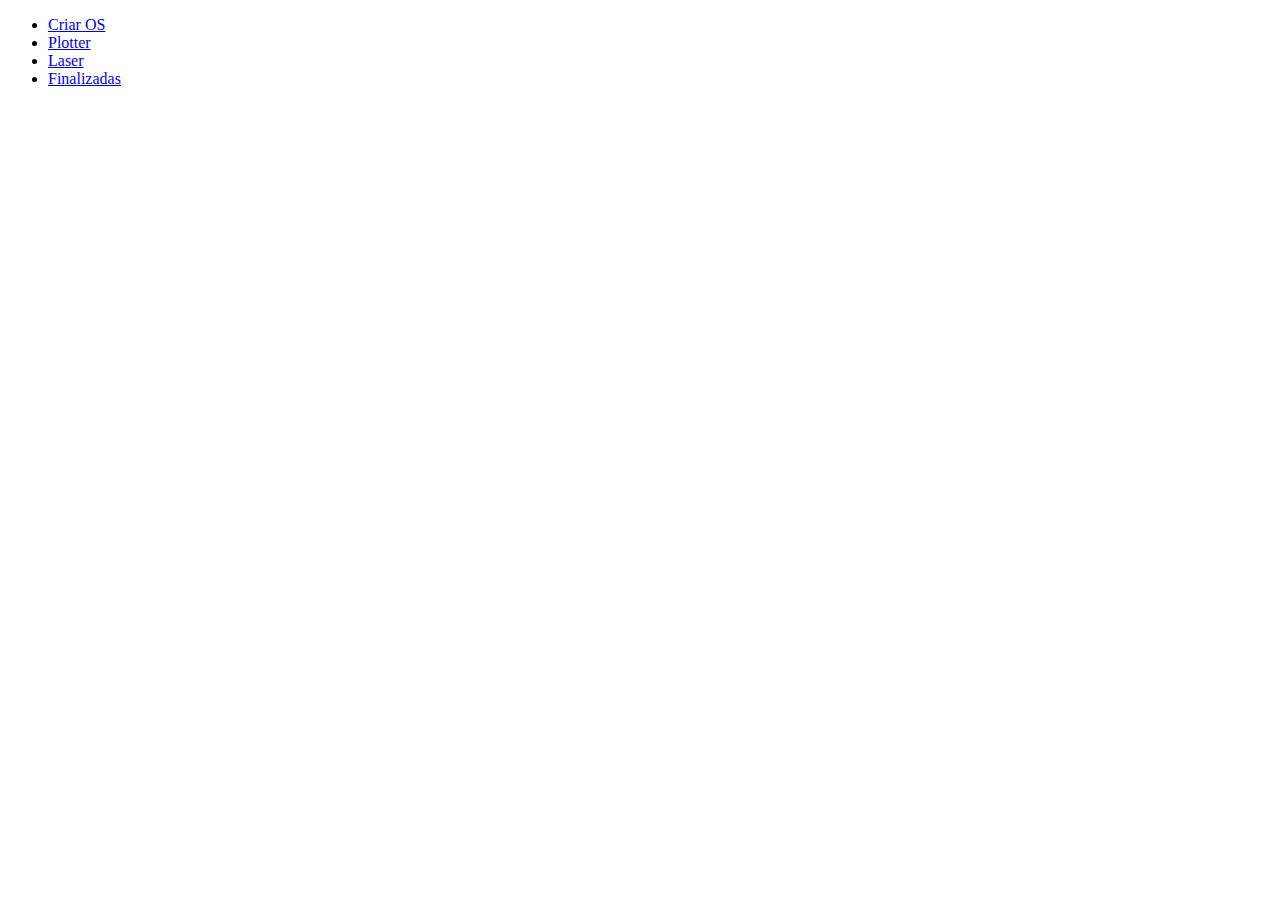
==== html/designer.html @ bbcd1462 "Inicializacao dos codigos das paginas, criacao das pastas e adicionamento da primeira imagem" ====
<!DOCTYPE html>
<html lang="pt-br">
<head>
    <meta charset="UTF-8">
    <meta name="viewport" content="width=device-width, initial-scale=1.0">
    <title>OS DESIGNER</title>
    <link rel="stylesheet" href="style.css">
</head>

<!--

    FLUXO DE FUNCIONAMENTO

1 - Criar OS no sistema com o c'odigo da OS e as informacoes e arquivos necessarios
2 - Enviar para o setor responsavel (Designer, plotter ou laser)
3 - Ao chegar no setor responsavel o setor tem que abrir a OS e quando for iniciar o trabalho com ela clicar em um botao 'iniciar'
4 - Ao fazer o servico, informar se quer enviar para o proximo setor, devolver para o setor anterior ou finalizar a OS
5 - Ao finalizar a OS ela vai para a lista de finalisadas, mas tem um botao que pode ser reaberta informando o codigo do setor

-->

<!--
    ITENS DE CADA PAGINA

1 - PAGINA INICIAL
a. 
-->

<body>

    <header>

        <ul id="paginasBarra">
            <li> <a href="index.html">Criar OS</a> </li>
            <li> <a href="plotter.html">Plotter</a> </li>
            <li> <a href="laser.html">Laser</a> </li>
            <li> <a href="finalizadas.html">Finalizadas</a></li>
        </ul>

    </header>
    <main>
        <section id="listasServicosSetores"></section>
    </main>


</body>
</html>
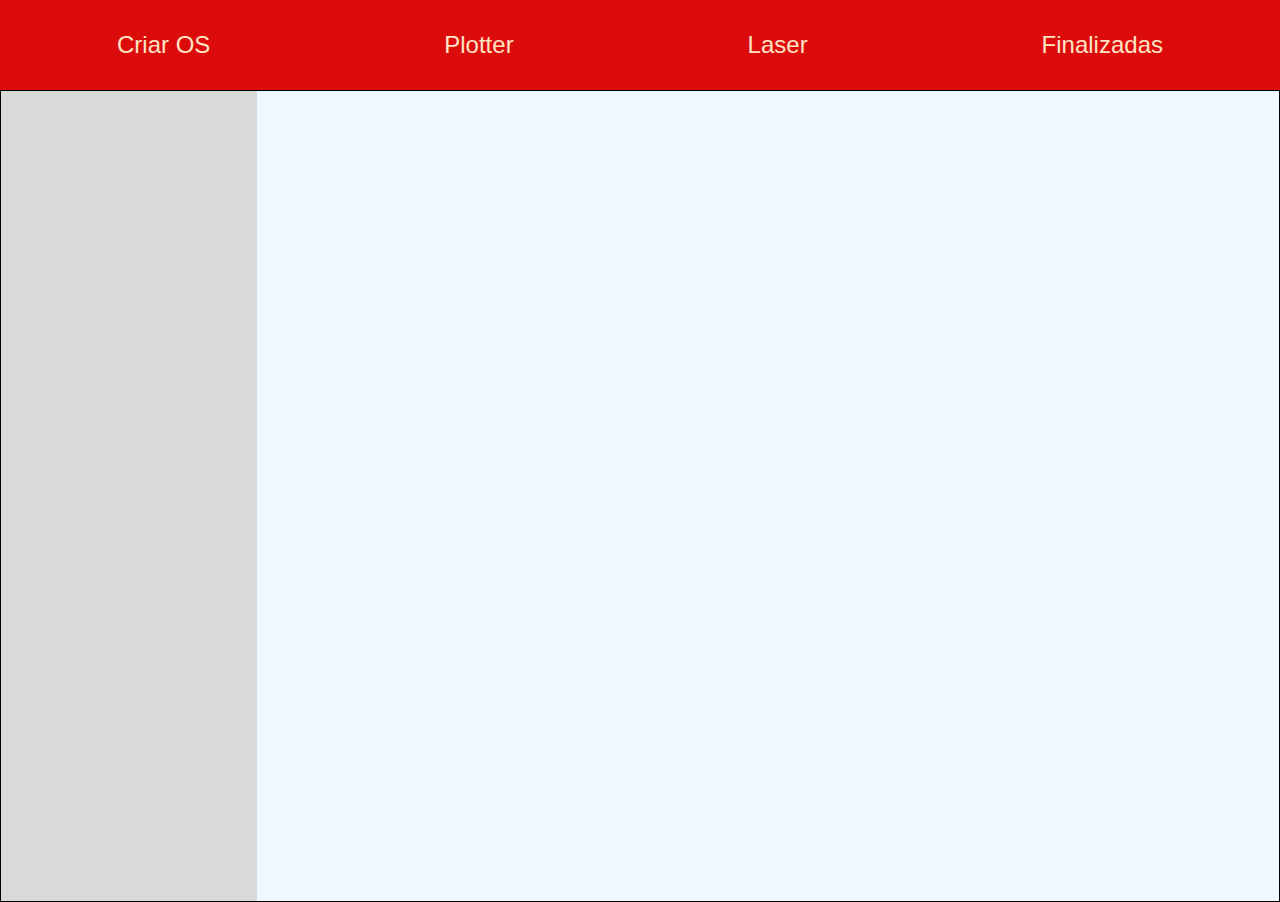
==== commit 53fb5652: "Acerto nos links dos arquivos" ====
--- a/html/designer.html
+++ b/html/designer.html
@@ -4,7 +4,7 @@
     <meta charset="UTF-8">
     <meta name="viewport" content="width=device-width, initial-scale=1.0">
     <title>OS DESIGNER</title>
-    <link rel="stylesheet" href="style.css">
+    <link rel="stylesheet" href="..\css\style.css">
 </head>
 
 <!--
@@ -31,7 +31,7 @@
     <header>
 
         <ul id="paginasBarra">
-            <li> <a href="index.html">Criar OS</a> </li>
+            <li> <a href="../index.html">Criar OS</a> </li>
             <li> <a href="plotter.html">Plotter</a> </li>
             <li> <a href="laser.html">Laser</a> </li>
             <li> <a href="finalizadas.html">Finalizadas</a></li>
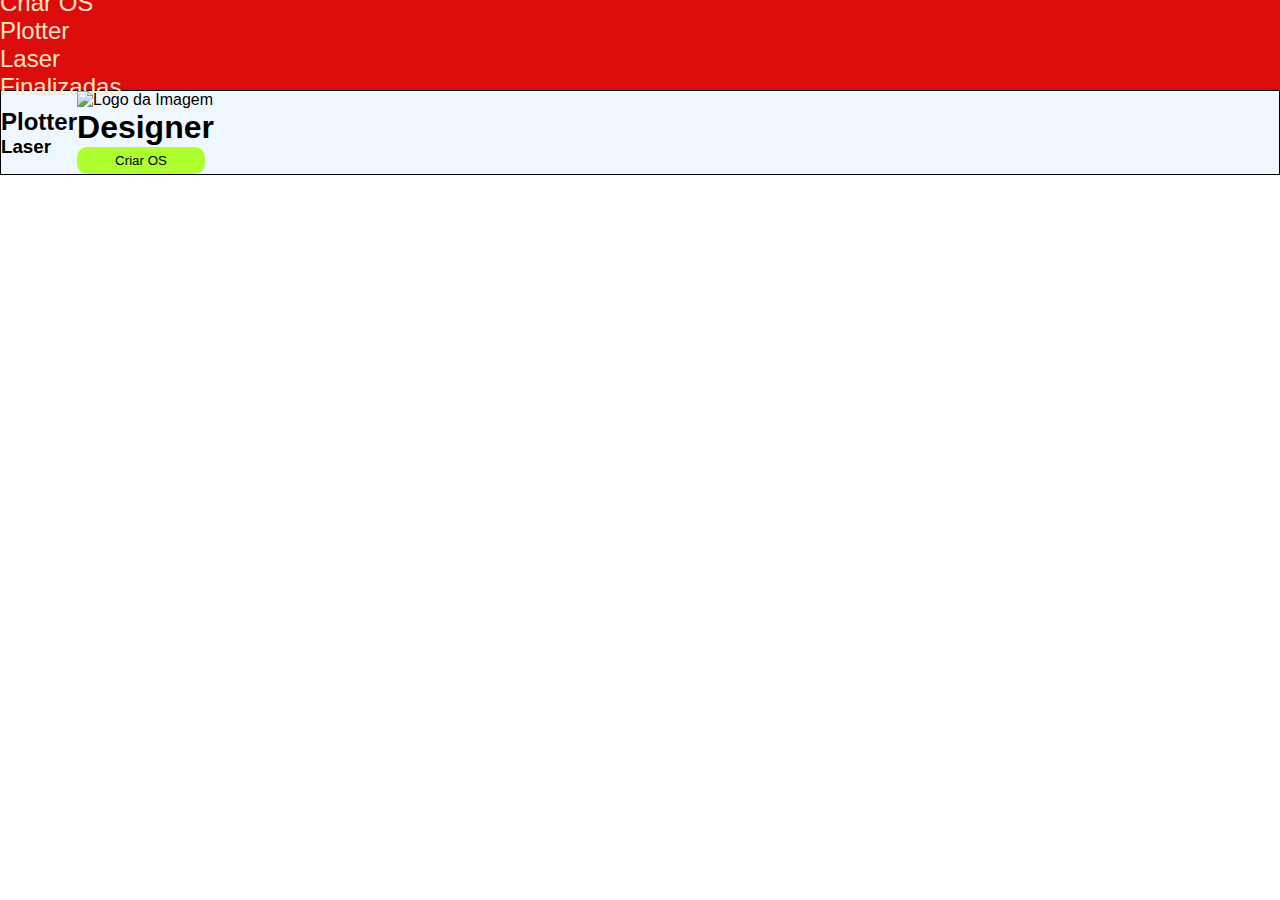
==== commit 7ba9f223: "adicionar as listas nas subabas e aleração do CSS para arrumar as mesmas" ====
--- a/html/designer.html
+++ b/html/designer.html
@@ -30,17 +30,83 @@
 
     <header>
 
-        <ul id="paginasBarra">
-            <li> <a href="../index.html">Criar OS</a> </li>
-            <li> <a href="plotter.html">Plotter</a> </li>
-            <li> <a href="laser.html">Laser</a> </li>
-            <li> <a href="finalizadas.html">Finalizadas</a></li>
+        <ul class="paginasBarras">
+            <li class="paginasBarra"> <a href="../index.html">Criar OS</a> </li>
+            <li class="paginasBarra"> <a href="plotter.html">Plotter</a> </li>
+            <li class="paginasBarra"> <a href="laser.html">Laser</a> </li>
+            <li class="paginasBarra"> <a href="finalizadas.html">Finalizadas</a></li>
         </ul>
 
     </header>
     <main>
-        <section id="listasServicosSetores"></section>
+        <section class="listasServicosSetores">
+            
+            <h2>Plotter</h2>
+            <ol id="listaPlotter"></ol>
+            <h3>Laser</h3>
+            <ol id="listaLaser"></ol>
+        </section>
+        <section id="minhasOS">
+            <img id="imagemLogoCriar" src="E:\Users\A10\Documents\wetransfer-330b80\LogoFotoImagem.png" alt="Logo da Imagem">
+            
+            <div id="areaCodigoOSCriar">
+                <h1>Designer</h1>
+            <ol id="listaDesigner"></ol>
+            </div>
+            
+            <button id="botaoCriar">Criar OS</button>
+        </section>
     </main>
+<script src="./script.js"></script>
+<script>
+    function listFilesDesigner(){
+        fetch('/list-files-Designer')
+            .then(response => response.json())
+            .then(files => {
+                const fileList = document.getElementById('listaDesigner');
+                fileList.innerHTML = '';
+                files.forEach(file => {
+                    const listItem = document.createElement('li');
+                    const fileName = file.split('.').slice(0, -1).join('.'); // Remove a extensão do arquivo
+                    listItem.textContent = fileName;
+                    fileList.appendChild(listItem);
+                });
+            })
+    }
+    function listFilesPlotter(){
+        fetch('/list-files-Plotter')
+            .then(response => response.json())
+            .then(files => {
+                const fileList = document.getElementById('listaPlotter');
+                fileList.innerHTML = '';
+                files.forEach(file => {
+                    const listItem = document.createElement('li');
+                    const fileName = file.split('.').slice(0, -1).join('.'); // Remove a extensão do arquivo
+                    listItem.textContent = fileName;
+                    fileList.appendChild(listItem);
+                    
+                });
+            })
+    }
+    function listFilesLaser(){
+        fetch('/list-files-Laser')
+            .then(response => response.json())
+            .then(files => {
+                const fileList = document.getElementById('listaLaser');
+                fileList.innerHTML = '';
+                files.forEach(file => {
+                    const listItem = document.createElement('li');
+                    const fileName = file.split('.').slice(0, -1).join('.'); // Remove a extensão do arquivo
+                    listItem.textContent = fileName;
+                    fileList.appendChild(listItem);
+                    
+                });
+            })
+    }
+    listFilesDesigner();
+    listFilesPlotter()
+    listFilesLaser()
+</script>
 
 
 </body>
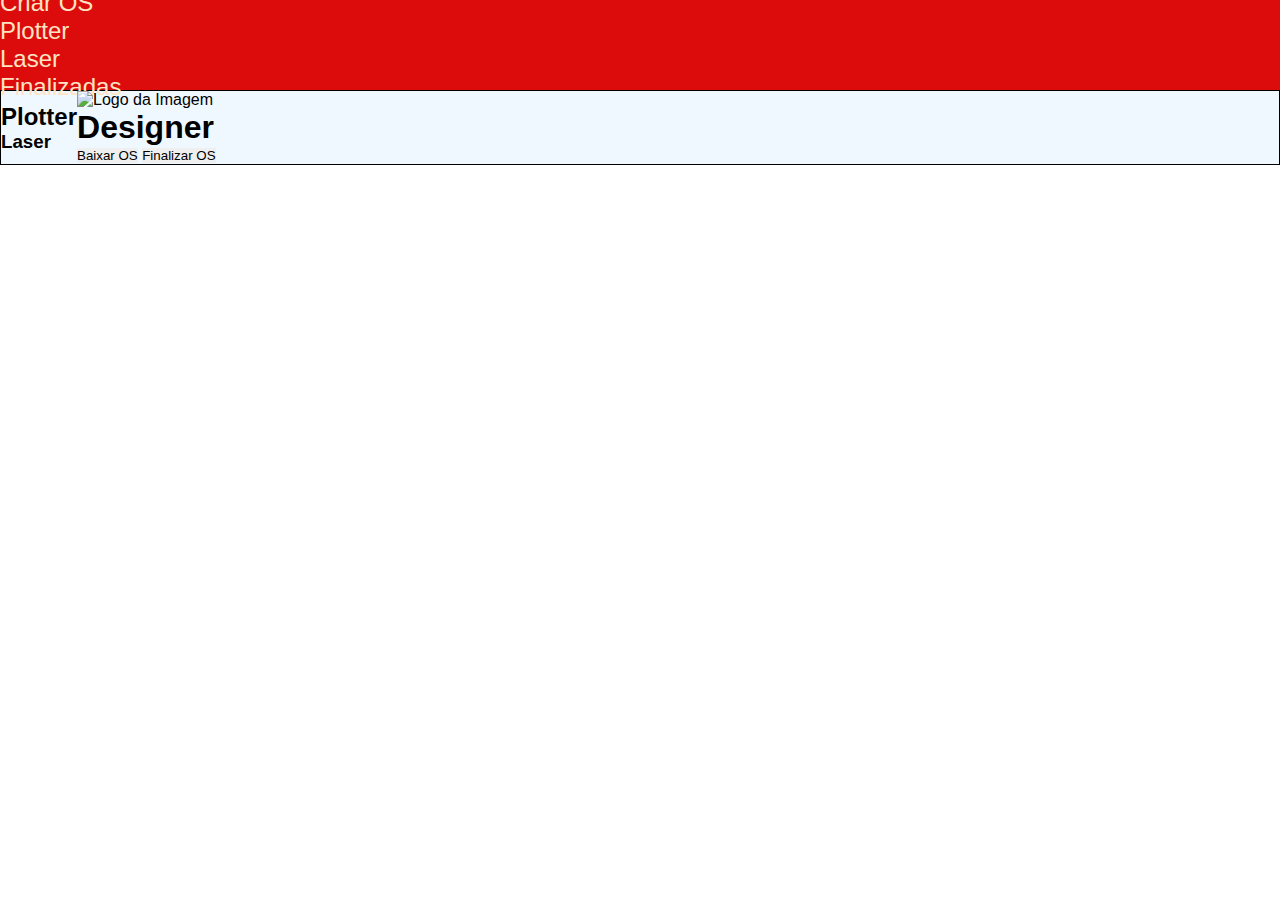
==== commit 65761f8b: "Retirada do botão criar das paginas e colocado o baixar e o finalizar." ====
--- a/html/designer.html
+++ b/html/designer.html
@@ -54,10 +54,11 @@
             <ol id="listaDesigner"></ol>
             </div>
             
-            <button id="botaoCriar">Criar OS</button>
+            <button id="baixarOS">Baixar OS</button>
+            <button id="finalizarOS">Finalizar OS</button>
         </section>
     </main>
-<script src="./script.js"></script>
+<script src="../script.js"></script>
 <script>
     function listFilesDesigner(){
         fetch('/list-files-Designer')
